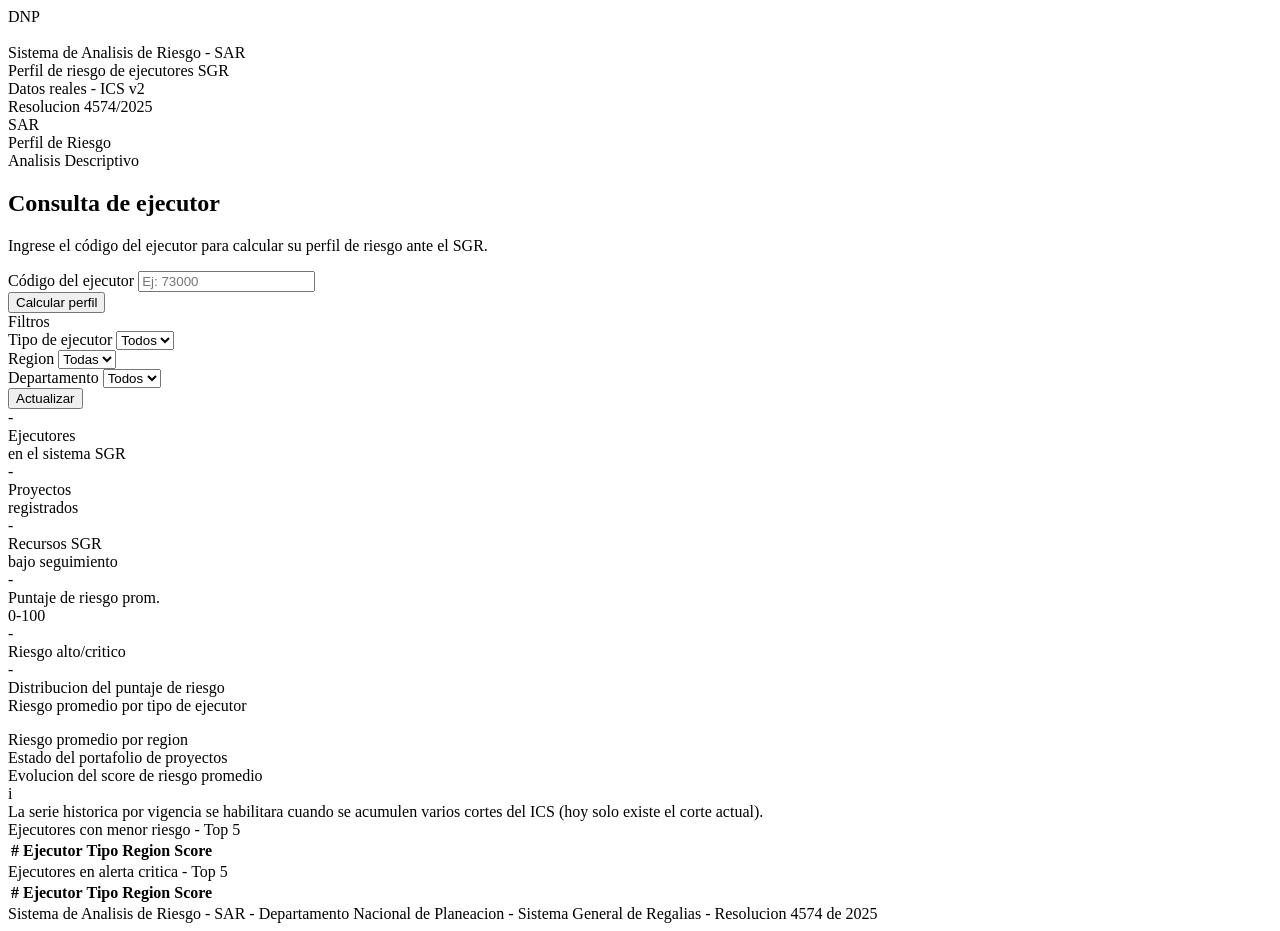
==== plataforma/app/static/index.html @ 793694f2 "Primera versión de la plataforma SAR - Calculos del ICS" ====
<!DOCTYPE html>
<html lang="es">
<head>
<meta charset="UTF-8">
<meta name="viewport" content="width=device-width, initial-scale=1.0">
<title>SAR - Sistema de Analisis de Riesgo | SGR</title>
<link href="https://fonts.googleapis.com/css2?family=IBM+Plex+Sans:wght@300;400;500;600;700&family=IBM+Plex+Mono:wght@400;500&display=swap" rel="stylesheet">
<link rel="stylesheet" href="/styles.css">
</head>
<body>

<header class="header">
  <div class="header-left">
    <div class="header-logo">
      <div class="logo-badge">DNP</div>
      <div class="logo-sep"></div>
      <div class="logo-badge" style="background:var(--dnp-cyan);color:white;">SGR</div>
    </div>
    <div>
      <div class="header-title">Sistema de Analisis de Riesgo - SAR</div>
      <div class="header-subtitle">Perfil de riesgo de ejecutores SGR</div>
    </div>
  </div>
  <div class="header-right">
    <div class="header-badge">Datos reales - ICS v2</div>
    <div class="header-badge">Resolucion 4574/2025</div>
    <div class="header-user">SAR</div>
  </div>
</header>

<nav class="nav-tabs">
  <div class="nav-tab active" onclick="switchTab('perfil', event)">Perfil de Riesgo</div>
  <div class="nav-tab" onclick="switchTab('descriptivo', event)">Analisis Descriptivo</div>
</nav>

<div class="tab-panel active" id="tab-perfil">
<main class="main">

  <div class="search-panel">
    <h2>Consulta de ejecutor</h2>
    <p>Ingrese el código del ejecutor para calcular su perfil de riesgo ante el SGR.</p>
    <div class="search-row" style="grid-template-columns: 1fr auto;">
      <div class="field">
        <label>Código del ejecutor</label>
        <input type="text" id="input-codigo" placeholder="Ej: 73000" list="lista-sugerencias" autocomplete="off">
        <datalist id="lista-sugerencias"></datalist>
      </div>
      <button class="btn-primary" onclick="buscarPerfil()">Calcular perfil</button>
    </div>
    <div id="mensaje-error" style="display:none;color:var(--risk-critical);font-size:12px;margin-top:8px;"></div>
  </div>

  <div id="results-section" style="display:none;flex-direction:column;gap:16px;">

    <div class="results-header">
      <div>
        <h3 id="res-titulo">Perfil de riesgo</h3>
        <p id="res-subtitulo">Resultado calculado con base en datos historicos del SGR</p>
      </div>
      <div class="results-actions">
        <button class="btn-outline" onclick="window.print()">Exportar PDF</button>
      </div>
    </div>

    <div class="content-grid">

      <div class="entity-card">
        <div class="entity-card-header">
          <div class="entity-tag">Ejecutor SGR</div>
          <div class="entity-name" id="ent-nombre">-</div>
          <div class="entity-code" id="ent-codigo">-</div>
        </div>
        <div class="entity-card-body">
          <div class="entity-meta">
            <div class="meta-row">
              <span class="meta-label">Proyectos ejecutados</span>
              <span class="meta-value" id="ent-proyectos">-</span>
            </div>
            <div class="meta-row">
              <span class="meta-label">Tipo de ejecutor</span>
              <span class="meta-value" id="ent-tipo">-</span>
            </div>
            <div class="meta-row">
              <span class="meta-label">Region</span>
              <span class="meta-value" id="ent-region">-</span>
            </div>
            <div class="meta-row">
              <span class="meta-label">Grupo capacidad institucional</span>
              <span class="meta-value" id="ent-grupo">-</span>
            </div>
          </div>

          <div class="risk-section">
            <div class="risk-label-top">Indice de riesgo global (ICS)</div>
            <div class="gauge-wrap">
              <svg class="gauge-svg" viewBox="0 0 200 120" xmlns="http://www.w3.org/2000/svg">
                <!-- Arco de fondo y segmentos de color: todos sobre el mismo círculo real
                     (centro 100,100 · radio 80), divididos en 4 franjas simétricas de 45°.
                     Puntos: 180°(20,100) · 225°(43.43,43.43) · 270°(100,20) · 315°(156.57,43.43) · 360°(180,100) -->
                <path d="M 20 100 A 80 80 0 0 1 180 100" fill="none" stroke="#e2e6ec" stroke-width="16" stroke-linecap="round"/>
                <path d="M 20 100 A 80 80 0 0 1 43.43 43.43" fill="none" stroke="#1aad6e" stroke-width="16" stroke-linecap="round"/>
                <path d="M 43.43 43.43 A 80 80 0 0 1 100 20" fill="none" stroke="#e8a020" stroke-width="16" stroke-linecap="round"/>
                <path d="M 100 20 A 80 80 0 0 1 156.57 43.43" fill="none" stroke="#e05c2a" stroke-width="16" stroke-linecap="round"/>
                <path d="M 156.57 43.43 A 80 80 0 0 1 180 100" fill="none" stroke="#c0253a" stroke-width="16" stroke-linecap="round"/>
                <line id="gauge-needle" x1="100" y1="100" x2="100" y2="32" stroke="#e8a020" stroke-width="3" stroke-linecap="round" opacity="0.85"/>
                <circle cx="100" cy="100" r="7" fill="#0b2d5e"/>
                <circle cx="100" cy="100" r="3.5" fill="white"/>
              </svg>
              <div class="gauge-center">
                <div class="gauge-pct" id="gauge-pct">-</div>
                <div class="gauge-level" id="gauge-level">-</div>
              </div>
            </div>
          </div>

          <div class="alert-box" style="margin-top:14px;">
            <div class="alert-icon">i</div>
            <div class="alert-text" id="alert-explicacion">
              El riesgo se calcula con la metodologia del Indice de Cumplimiento Historico (TBC x Factor de Carga x Penalizacion).
            </div>
          </div>
        </div>
      </div>

      <div class="right-panel">

        <div class="card">
          <div class="card-title">Componentes del Indice de Cumplimiento Historico</div>
          <div class="igpr-grid">
            <div class="igpr-stat">
              <div class="igpr-stat-label">Tasa Bruta Cumplim. (TBC)</div>
              <div class="igpr-stat-val" id="comp-tbc">-</div>
              <div class="igpr-stat-sub" id="comp-tbc-sub">-</div>
            </div>
            <div class="igpr-stat">
              <div class="igpr-stat-label">Factor de Carga (FC)</div>
              <div class="igpr-stat-val" id="comp-fc">-</div>
              <div class="igpr-stat-sub" id="comp-fc-sub">-</div>
            </div>
            <div class="igpr-stat">
              <div class="igpr-stat-label">Penalizacion (Pen)</div>
              <div class="igpr-stat-val" id="comp-pen">-</div>
              <div class="igpr-stat-sub" id="comp-pen-sub">-</div>
            </div>
          </div>
        </div>

        <div class="card">
          <div class="card-title">Perfil de riesgo e idoneidad - Detalle por capacidad</div>
          <div class="cap-grid" id="cap-grid"></div>
          <div class="alert-box" style="margin-top:14px;background:#eff6ff;border-color:#93c5fd;">
            <div class="alert-icon">!</div>
            <div class="alert-text" style="color:#1e3a5f;">
              <strong>Nota metodologica:</strong> Capacidad Financiera e Institucional aun no estan integradas
              (requieren datos de SECOP, patrimonio y entes de control). Solo Administrativa se aproxima hoy a partir del TBC.
            </div>
          </div>
        </div>

        <div class="card">
          <div class="card-title">Historial de riesgo por periodo</div>
          <div class="alert-box">
            <div class="alert-icon">i</div>
            <div class="alert-text">
              Actualmente el sistema solo tiene un corte de datos calculado. La serie historica por vigencia
              se habilitara automaticamente cuando se acumulen varios cortes del ICS.
            </div>
          </div>
        </div>

        <div class="card">
          <div class="card-title">Otras entidades idoneas en el mismo departamento</div>
          <div class="alt-grid" id="alt-grid"></div>
        </div>

      </div>
    </div>
  </div>
</main>
</div>

<div class="tab-panel" id="tab-descriptivo">
<main class="main">

  <div class="ad-filter-bar">
    <span class="ad-filter-label">Filtros</span>
    <div class="field">
      <label>Tipo de ejecutor</label>
      <select id="filtro-tipo">
        <option selected>Todos</option>
      </select>
    </div>
    <div class="field">
      <label>Region</label>
      <select id="filtro-region">
        <option selected>Todas</option>
      </select>
    </div>
    <div class="field">
      <label>Departamento</label>
      <select id="filtro-departamento">
        <option selected>Todos</option>
      </select>
    </div>
    <button class="btn-primary" onclick="cargarDescriptivo()">Actualizar</button>
  </div>

  <div class="ad-kpi-row">
    <div class="ad-kpi">
      <div class="ad-kpi-value" id="kpi-ejecutores">-</div>
      <div class="ad-kpi-label">Ejecutores</div>
      <div class="ad-kpi-sub">en el sistema SGR</div>
    </div>
    <div class="ad-kpi">
      <div class="ad-kpi-value" id="kpi-proyectos">-</div>
      <div class="ad-kpi-label">Proyectos</div>
      <div class="ad-kpi-sub">registrados</div>
    </div>
    <div class="ad-kpi">
      <div class="ad-kpi-value" id="kpi-valor">-</div>
      <div class="ad-kpi-label">Recursos SGR</div>
      <div class="ad-kpi-sub">bajo seguimiento</div>
    </div>
    <div class="ad-kpi">
      <div class="ad-kpi-value" id="kpi-promedio">-</div>
      <div class="ad-kpi-label">Puntaje de riesgo prom.</div>
      <div class="ad-kpi-sub">0-100</div>
    </div>
    <div class="ad-kpi kpi-alert">
      <div class="ad-kpi-value" id="kpi-alto-critico">-</div>
      <div class="ad-kpi-label">Riesgo alto/critico</div>
      <div class="ad-kpi-sub" id="kpi-alto-critico-sub">-</div>
    </div>
  </div>

  <div class="ad-row ad-row-3-1">
    <div class="card">
      <div class="card-title">Distribucion del puntaje de riesgo</div>
      <div class="ad-histo-wrap">
        <div class="ad-histo-bars" id="histo-bars"></div>
      </div>
      <div class="ad-chips" id="chips-4-bandas"></div>
    </div>

    <div style="display:flex;flex-direction:column;gap:16px;">
      <div class="card">
        <div class="card-title">Riesgo promedio por tipo de ejecutor</div>
        <div class="ad-hbar-list" id="hbar-tipo"></div>
      </div>
      <div class="card">
        <div class="card-title">Riesgo promedio por region</div>
        <div class="ad-hbar-list" id="hbar-region"></div>
      </div>
    </div>
  </div>

  <div class="ad-row ad-row-1-1">
    <div class="card">
      <div class="card-title">Estado del portafolio de proyectos</div>
      <div class="ad-donut-area">
        <div class="ad-donut-chart" id="donut-chart"></div>
        <div class="ad-donut-legend" id="donut-legend"></div>
      </div>
    </div>

    <div class="card">
      <div class="card-title">Evolucion del score de riesgo promedio</div>
      <div class="alert-box">
        <div class="alert-icon">i</div>
        <div class="alert-text">
          La serie historica por vigencia se habilitara cuando se acumulen varios cortes del ICS
          (hoy solo existe el corte actual).
        </div>
      </div>
    </div>
  </div>

  <div class="ad-row ad-row-1-1">
    <div class="card">
      <div class="card-title">Ejecutores con menor riesgo - Top 5</div>
      <table class="ad-rank-table" id="tabla-mejores">
        <thead><tr><th>#</th><th>Ejecutor</th><th>Tipo</th><th>Region</th><th>Score</th></tr></thead>
        <tbody></tbody>
      </table>
    </div>
    <div class="card">
      <div class="card-title">Ejecutores en alerta critica - Top 5</div>
      <table class="ad-rank-table" id="tabla-peores">
        <thead><tr><th>#</th><th>Ejecutor</th><th>Tipo</th><th>Region</th><th>Score</th></tr></thead>
        <tbody></tbody>
      </table>
    </div>
  </div>

</main>
</div>

<div class="footer">
  Sistema de Analisis de Riesgo - SAR - Departamento Nacional de Planeacion - Sistema General de Regalias - Resolucion 4574 de 2025
</div>

<script src="/app.js"></script>
</body>
</html>
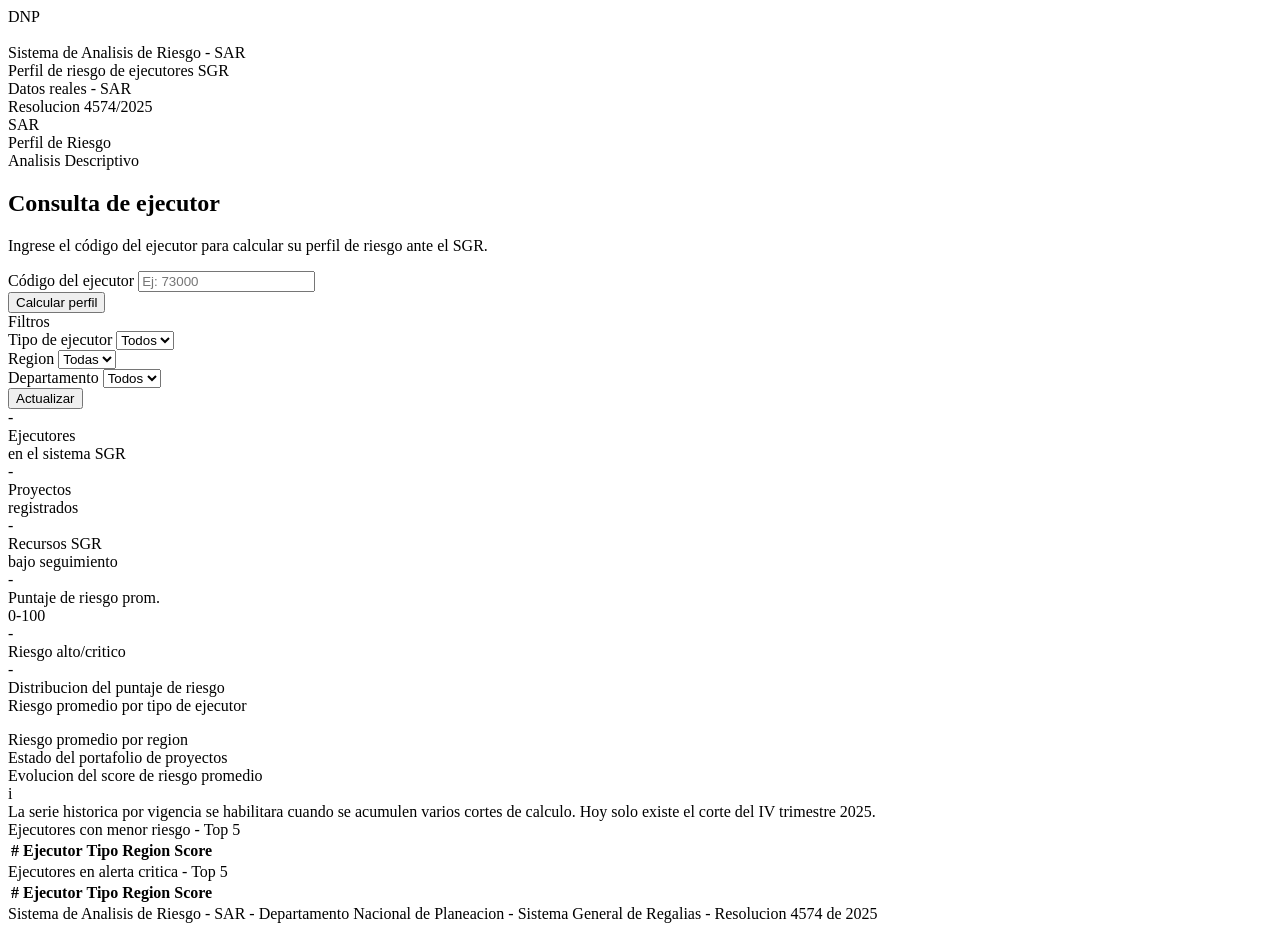
==== commit da3902f2: "feat: integrar consolidado de 4 metodologias y mejorar dashboard - build_db.py: lee Resultados_conso" ====
--- a/plataforma/app/static/index.html
+++ b/plataforma/app/static/index.html
@@ -22,7 +22,7 @@
     </div>
   </div>
   <div class="header-right">
-    <div class="header-badge">Datos reales - ICS v2</div>
+    <div class="header-badge">Datos reales - SAR</div>
     <div class="header-badge">Resolucion 4574/2025</div>
     <div class="header-user">SAR</div>
   </div>
@@ -91,7 +91,7 @@
           </div>
 
           <div class="risk-section">
-            <div class="risk-label-top">Indice de riesgo global (ICS)</div>
+            <div class="risk-label-top">Indice de riesgo global</div>
             <div class="gauge-wrap">
               <svg class="gauge-svg" viewBox="0 0 200 120" xmlns="http://www.w3.org/2000/svg">
                 <!-- Arco de fondo y segmentos de color: todos sobre el mismo círculo real
@@ -124,28 +124,7 @@
 
       <div class="right-panel">
 
-        <div class="card">
-          <div class="card-title">Componentes del Indice de Cumplimiento Historico</div>
-          <div class="igpr-grid">
-            <div class="igpr-stat">
-              <div class="igpr-stat-label">Tasa Bruta Cumplim. (TBC)</div>
-              <div class="igpr-stat-val" id="comp-tbc">-</div>
-              <div class="igpr-stat-sub" id="comp-tbc-sub">-</div>
-            </div>
-            <div class="igpr-stat">
-              <div class="igpr-stat-label">Factor de Carga (FC)</div>
-              <div class="igpr-stat-val" id="comp-fc">-</div>
-              <div class="igpr-stat-sub" id="comp-fc-sub">-</div>
-            </div>
-            <div class="igpr-stat">
-              <div class="igpr-stat-label">Penalizacion (Pen)</div>
-              <div class="igpr-stat-val" id="comp-pen">-</div>
-              <div class="igpr-stat-sub" id="comp-pen-sub">-</div>
-            </div>
-          </div>
-        </div>
-
-        <div class="card">
+<div class="card">
           <div class="card-title">Perfil de riesgo e idoneidad - Detalle por capacidad</div>
           <div class="cap-grid" id="cap-grid"></div>
           <div class="alert-box" style="margin-top:14px;background:#eff6ff;border-color:#93c5fd;">
@@ -158,14 +137,8 @@
         </div>
 
         <div class="card">
-          <div class="card-title">Historial de riesgo por periodo</div>
-          <div class="alert-box">
-            <div class="alert-icon">i</div>
-            <div class="alert-text">
-              Actualmente el sistema solo tiene un corte de datos calculado. La serie historica por vigencia
-              se habilitara automaticamente cuando se acumulen varios cortes del ICS.
-            </div>
-          </div>
+          <div class="card-title">Desglose por metodologia</div>
+          <div class="igpr-grid" id="desglose-metodologias"></div>
         </div>
 
         <div class="card">
@@ -268,8 +241,8 @@
       <div class="alert-box">
         <div class="alert-icon">i</div>
         <div class="alert-text">
-          La serie historica por vigencia se habilitara cuando se acumulen varios cortes del ICS
-          (hoy solo existe el corte actual).
+          La serie historica por vigencia se habilitara cuando se acumulen varios cortes de calculo.
+          Hoy solo existe el corte del IV trimestre 2025.
         </div>
       </div>
     </div>
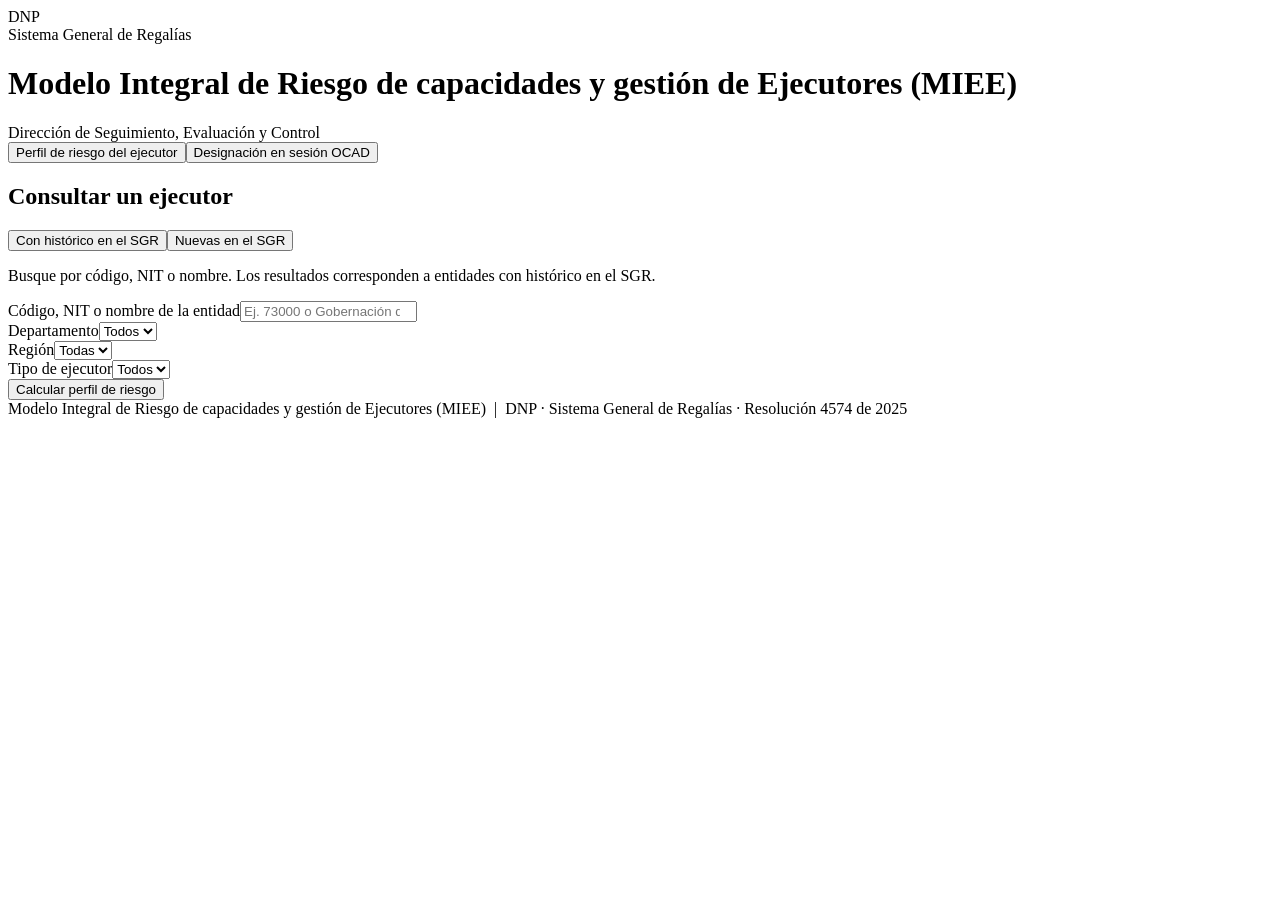
==== commit 5f60efde: "feat: implement MIEE v10 interface and integrate SGR data" ====
--- a/plataforma/app/static/index.html
+++ b/plataforma/app/static/index.html
@@ -1,277 +1,11 @@
-<!DOCTYPE html>
-<html lang="es">
-<head>
-<meta charset="UTF-8">
-<meta name="viewport" content="width=device-width, initial-scale=1.0">
-<title>SAR - Sistema de Analisis de Riesgo | SGR</title>
-<link href="https://fonts.googleapis.com/css2?family=IBM+Plex+Sans:wght@300;400;500;600;700&family=IBM+Plex+Mono:wght@400;500&display=swap" rel="stylesheet">
-<link rel="stylesheet" href="/styles.css">
-</head>
-<body>
-
-<header class="header">
-  <div class="header-left">
-    <div class="header-logo">
-      <div class="logo-badge">DNP</div>
-      <div class="logo-sep"></div>
-      <div class="logo-badge" style="background:var(--dnp-cyan);color:white;">SGR</div>
-    </div>
-    <div>
-      <div class="header-title">Sistema de Analisis de Riesgo - SAR</div>
-      <div class="header-subtitle">Perfil de riesgo de ejecutores SGR</div>
-    </div>
-  </div>
-  <div class="header-right">
-    <div class="header-badge">Datos reales - SAR</div>
-    <div class="header-badge">Resolucion 4574/2025</div>
-    <div class="header-user">SAR</div>
-  </div>
-</header>
-
-<nav class="nav-tabs">
-  <div class="nav-tab active" onclick="switchTab('perfil', event)">Perfil de Riesgo</div>
-  <div class="nav-tab" onclick="switchTab('descriptivo', event)">Analisis Descriptivo</div>
-</nav>
-
-<div class="tab-panel active" id="tab-perfil">
-<main class="main">
-
-  <div class="search-panel">
-    <h2>Consulta de ejecutor</h2>
-    <p>Ingrese el código del ejecutor para calcular su perfil de riesgo ante el SGR.</p>
-    <div class="search-row" style="grid-template-columns: 1fr auto;">
-      <div class="field">
-        <label>Código del ejecutor</label>
-        <input type="text" id="input-codigo" placeholder="Ej: 73000" list="lista-sugerencias" autocomplete="off">
-        <datalist id="lista-sugerencias"></datalist>
-      </div>
-      <button class="btn-primary" onclick="buscarPerfil()">Calcular perfil</button>
-    </div>
-    <div id="mensaje-error" style="display:none;color:var(--risk-critical);font-size:12px;margin-top:8px;"></div>
-  </div>
-
-  <div id="results-section" style="display:none;flex-direction:column;gap:16px;">
-
-    <div class="results-header">
-      <div>
-        <h3 id="res-titulo">Perfil de riesgo</h3>
-        <p id="res-subtitulo">Resultado calculado con base en datos historicos del SGR</p>
-      </div>
-      <div class="results-actions">
-        <button class="btn-outline" onclick="window.print()">Exportar PDF</button>
-      </div>
-    </div>
-
-    <div class="content-grid">
-
-      <div class="entity-card">
-        <div class="entity-card-header">
-          <div class="entity-tag">Ejecutor SGR</div>
-          <div class="entity-name" id="ent-nombre">-</div>
-          <div class="entity-code" id="ent-codigo">-</div>
-        </div>
-        <div class="entity-card-body">
-          <div class="entity-meta">
-            <div class="meta-row">
-              <span class="meta-label">Proyectos ejecutados</span>
-              <span class="meta-value" id="ent-proyectos">-</span>
-            </div>
-            <div class="meta-row">
-              <span class="meta-label">Tipo de ejecutor</span>
-              <span class="meta-value" id="ent-tipo">-</span>
-            </div>
-            <div class="meta-row">
-              <span class="meta-label">Region</span>
-              <span class="meta-value" id="ent-region">-</span>
-            </div>
-            <div class="meta-row">
-              <span class="meta-label">Grupo capacidad institucional</span>
-              <span class="meta-value" id="ent-grupo">-</span>
-            </div>
-          </div>
-
-          <div class="risk-section">
-            <div class="risk-label-top">Indice de riesgo global</div>
-            <div class="gauge-wrap">
-              <svg class="gauge-svg" viewBox="0 0 200 120" xmlns="http://www.w3.org/2000/svg">
-                <!-- Arco de fondo y segmentos de color: todos sobre el mismo círculo real
-                     (centro 100,100 · radio 80), divididos en 4 franjas simétricas de 45°.
-                     Puntos: 180°(20,100) · 225°(43.43,43.43) · 270°(100,20) · 315°(156.57,43.43) · 360°(180,100) -->
-                <path d="M 20 100 A 80 80 0 0 1 180 100" fill="none" stroke="#e2e6ec" stroke-width="16" stroke-linecap="round"/>
-                <path d="M 20 100 A 80 80 0 0 1 43.43 43.43" fill="none" stroke="#1aad6e" stroke-width="16" stroke-linecap="round"/>
-                <path d="M 43.43 43.43 A 80 80 0 0 1 100 20" fill="none" stroke="#e8a020" stroke-width="16" stroke-linecap="round"/>
-                <path d="M 100 20 A 80 80 0 0 1 156.57 43.43" fill="none" stroke="#e05c2a" stroke-width="16" stroke-linecap="round"/>
-                <path d="M 156.57 43.43 A 80 80 0 0 1 180 100" fill="none" stroke="#c0253a" stroke-width="16" stroke-linecap="round"/>
-                <line id="gauge-needle" x1="100" y1="100" x2="100" y2="32" stroke="#e8a020" stroke-width="3" stroke-linecap="round" opacity="0.85"/>
-                <circle cx="100" cy="100" r="7" fill="#0b2d5e"/>
-                <circle cx="100" cy="100" r="3.5" fill="white"/>
-              </svg>
-              <div class="gauge-center">
-                <div class="gauge-pct" id="gauge-pct">-</div>
-                <div class="gauge-level" id="gauge-level">-</div>
-              </div>
-            </div>
-          </div>
-
-          <div class="alert-box" style="margin-top:14px;">
-            <div class="alert-icon">i</div>
-            <div class="alert-text" id="alert-explicacion">
-              El riesgo se calcula con la metodologia del Indice de Cumplimiento Historico (TBC x Factor de Carga x Penalizacion).
-            </div>
-          </div>
-        </div>
-      </div>
-
-      <div class="right-panel">
-
-<div class="card">
-          <div class="card-title">Perfil de riesgo e idoneidad - Detalle por capacidad</div>
-          <div class="cap-grid" id="cap-grid"></div>
-          <div class="alert-box" style="margin-top:14px;background:#eff6ff;border-color:#93c5fd;">
-            <div class="alert-icon">!</div>
-            <div class="alert-text" style="color:#1e3a5f;">
-              <strong>Nota metodologica:</strong> Capacidad Financiera e Institucional aun no estan integradas
-              (requieren datos de SECOP, patrimonio y entes de control). Solo Administrativa se aproxima hoy a partir del TBC.
-            </div>
-          </div>
-        </div>
-
-        <div class="card">
-          <div class="card-title">Desglose por metodologia</div>
-          <div class="igpr-grid" id="desglose-metodologias"></div>
-        </div>
-
-        <div class="card">
-          <div class="card-title">Otras entidades idoneas en el mismo departamento</div>
-          <div class="alt-grid" id="alt-grid"></div>
-        </div>
-
-      </div>
-    </div>
-  </div>
-</main>
-</div>
-
-<div class="tab-panel" id="tab-descriptivo">
-<main class="main">
-
-  <div class="ad-filter-bar">
-    <span class="ad-filter-label">Filtros</span>
-    <div class="field">
-      <label>Tipo de ejecutor</label>
-      <select id="filtro-tipo">
-        <option selected>Todos</option>
-      </select>
-    </div>
-    <div class="field">
-      <label>Region</label>
-      <select id="filtro-region">
-        <option selected>Todas</option>
-      </select>
-    </div>
-    <div class="field">
-      <label>Departamento</label>
-      <select id="filtro-departamento">
-        <option selected>Todos</option>
-      </select>
-    </div>
-    <button class="btn-primary" onclick="cargarDescriptivo()">Actualizar</button>
-  </div>
-
-  <div class="ad-kpi-row">
-    <div class="ad-kpi">
-      <div class="ad-kpi-value" id="kpi-ejecutores">-</div>
-      <div class="ad-kpi-label">Ejecutores</div>
-      <div class="ad-kpi-sub">en el sistema SGR</div>
-    </div>
-    <div class="ad-kpi">
-      <div class="ad-kpi-value" id="kpi-proyectos">-</div>
-      <div class="ad-kpi-label">Proyectos</div>
-      <div class="ad-kpi-sub">registrados</div>
-    </div>
-    <div class="ad-kpi">
-      <div class="ad-kpi-value" id="kpi-valor">-</div>
-      <div class="ad-kpi-label">Recursos SGR</div>
-      <div class="ad-kpi-sub">bajo seguimiento</div>
-    </div>
-    <div class="ad-kpi">
-      <div class="ad-kpi-value" id="kpi-promedio">-</div>
-      <div class="ad-kpi-label">Puntaje de riesgo prom.</div>
-      <div class="ad-kpi-sub">0-100</div>
-    </div>
-    <div class="ad-kpi kpi-alert">
-      <div class="ad-kpi-value" id="kpi-alto-critico">-</div>
-      <div class="ad-kpi-label">Riesgo alto/critico</div>
-      <div class="ad-kpi-sub" id="kpi-alto-critico-sub">-</div>
-    </div>
-  </div>
-
-  <div class="ad-row ad-row-3-1">
-    <div class="card">
-      <div class="card-title">Distribucion del puntaje de riesgo</div>
-      <div class="ad-histo-wrap">
-        <div class="ad-histo-bars" id="histo-bars"></div>
-      </div>
-      <div class="ad-chips" id="chips-4-bandas"></div>
-    </div>
-
-    <div style="display:flex;flex-direction:column;gap:16px;">
-      <div class="card">
-        <div class="card-title">Riesgo promedio por tipo de ejecutor</div>
-        <div class="ad-hbar-list" id="hbar-tipo"></div>
-      </div>
-      <div class="card">
-        <div class="card-title">Riesgo promedio por region</div>
-        <div class="ad-hbar-list" id="hbar-region"></div>
-      </div>
-    </div>
-  </div>
-
-  <div class="ad-row ad-row-1-1">
-    <div class="card">
-      <div class="card-title">Estado del portafolio de proyectos</div>
-      <div class="ad-donut-area">
-        <div class="ad-donut-chart" id="donut-chart"></div>
-        <div class="ad-donut-legend" id="donut-legend"></div>
-      </div>
-    </div>
-
-    <div class="card">
-      <div class="card-title">Evolucion del score de riesgo promedio</div>
-      <div class="alert-box">
-        <div class="alert-icon">i</div>
-        <div class="alert-text">
-          La serie historica por vigencia se habilitara cuando se acumulen varios cortes de calculo.
-          Hoy solo existe el corte del IV trimestre 2025.
-        </div>
-      </div>
-    </div>
-  </div>
-
-  <div class="ad-row ad-row-1-1">
-    <div class="card">
-      <div class="card-title">Ejecutores con menor riesgo - Top 5</div>
-      <table class="ad-rank-table" id="tabla-mejores">
-        <thead><tr><th>#</th><th>Ejecutor</th><th>Tipo</th><th>Region</th><th>Score</th></tr></thead>
-        <tbody></tbody>
-      </table>
-    </div>
-    <div class="card">
-      <div class="card-title">Ejecutores en alerta critica - Top 5</div>
-      <table class="ad-rank-table" id="tabla-peores">
-        <thead><tr><th>#</th><th>Ejecutor</th><th>Tipo</th><th>Region</th><th>Score</th></tr></thead>
-        <tbody></tbody>
-      </table>
-    </div>
-  </div>
-
-</main>
-</div>
-
-<div class="footer">
-  Sistema de Analisis de Riesgo - SAR - Departamento Nacional de Planeacion - Sistema General de Regalias - Resolucion 4574 de 2025
-</div>
-
-<script src="/app.js"></script>
-</body>
-</html>
+<!doctype html><html lang="es"><head><meta charset="utf-8"><meta name="viewport" content="width=device-width, initial-scale=1"><title>MIEE · SGR</title><link rel="preconnect" href="https://fonts.googleapis.com"><link rel="preconnect" href="https://fonts.gstatic.com" crossorigin><link href="https://fonts.googleapis.com/css2?family=IBM+Plex+Sans:wght@400;500;600;700&family=Source+Serif+4:opsz,wght@8..60,600;8..60,700&display=swap" rel="stylesheet"><link rel="stylesheet" href="/styles.css?v=4"></head><body>
+<header class="app-header"><div class="brand"><span class="brand-mark">DNP</span><span class="brand-line"></span><div><div class="eyebrow">Sistema General de Regalías</div><h1>Modelo Integral de Riesgo de capacidades y gestión de Ejecutores <span>(MIEE)</span></h1></div></div><div class="header-note">Dirección de Seguimiento, Evaluación y Control</div></header>
+<nav class="tabs" role="tablist"><button class="active" role="tab" id="tab-perfil" aria-selected="true" aria-controls="panel-perfil">Perfil de riesgo del ejecutor</button><button role="tab" id="tab-ocad" aria-selected="false" aria-controls="panel-ocad">Designación en sesión OCAD</button></nav><main>
+<section class="panel active" id="panel-perfil" role="tabpanel" aria-labelledby="tab-perfil"><div class="card search-card" id="search-card"><h2>Consultar un ejecutor</h2><div class="segmented" role="group" aria-label="Tipo de entidad"><button id="btn-existentes" aria-pressed="true">Con histórico en el SGR</button><button id="btn-nuevas" aria-pressed="false">Nuevas en el SGR</button></div><p class="hint" id="type-note">Busque por código, NIT o nombre. Los resultados corresponden a entidades con histórico en el SGR.</p><div id="busqueda-historica"><div class="search-grid"><div class="field wide"><label for="input-codigo">Código, NIT o nombre de la entidad</label><input id="input-codigo" type="search" placeholder="Ej. 73000 o Gobernación del Tolima" autocomplete="off"><div id="sugerencias" class="suggestions"></div></div><div class="field"><label for="filtro-departamento">Departamento</label><select id="filtro-departamento"><option value="">Todos</option></select></div><div class="field"><label for="filtro-region">Región</label><select id="filtro-region"><option value="">Todas</option></select></div><div class="field"><label for="filtro-tipo">Tipo de ejecutor</label><select id="filtro-tipo"><option value="">Todos</option></select></div></div><div class="search-actions"><button class="btn primary" id="btn-buscar">Calcular perfil de riesgo</button></div></div><div id="busqueda-nueva" class="unavailable type-unavailable" hidden><h3>Perfil para entidades nuevas</h3><p>Esta funcionalidad aún no se encuentra disponible. La plataforma actual solo cuenta con información para entidades con histórico de ejecución en el SGR.</p></div><p id="mensaje-error" class="error" hidden></p></div>
+<div class="search-summary" id="search-summary" hidden><div class="search-summary-copy"><svg class="search-summary-icon" viewBox="0 0 24 24" aria-hidden="true"><circle cx="11" cy="11" r="6.5"></circle><path d="m16 16 4.2 4.2"></path></svg><span><em>Consulta:</em> <b id="consulta-resumen">—</b></span></div><button class="btn ghost" id="btn-nueva-consulta">Nueva consulta</button></div>
+<div id="resultado" hidden><div class="entity-hero"><div class="entity-icon">⌂</div><div class="who"><div class="kind" id="ent-tipo">Ejecutor SGR</div><h2 id="ent-nombre">—</h2><div class="ids"><span>Código <b id="ent-codigo">—</b></span><span>NIT <b id="ent-nit">—</b></span><span>Domicilio <b id="ent-domicilio">—</b></span></div></div><div class="hero-actions"><span class="level-pill" id="hero-level">Sin datos</span><button class="btn on-dark" onclick="window.print()">Exportar PDF</button></div></div>
+<section class="section"><div class="section-head"><h2>1. Nivel de riesgo y qué lo explica</h2></div><div class="risk-grid"><div class="card soft gauge-card"><div class="gauge-wrap"><svg viewBox="0 0 220 130"><path d="M20 115 A90 90 0 0 1 200 115" fill="none" stroke="#e6e9ef" stroke-width="18" stroke-linecap="round"/><path id="gauge-fill" d="M20 115 A90 90 0 0 1 200 115" fill="none" stroke-width="18" stroke-linecap="round" pathLength="100" stroke-dasharray="0 100"/></svg><div class="gauge-num"><div id="score-num">—</div><small>sobre 100 puntos</small></div></div><div class="lvl" id="score-level">—</div><div class="scale" id="scale"></div><p class="scale-note">A mayor puntaje, mayor riesgo. Las bandas visuales respetan los cortes vigentes de la plataforma.</p></div><div class="card"><h3>Desglose de los indicadores de riesgo</h3><p id="explain-lead" class="explain-lead"></p><div class="table-scroll"><table class="vars"><thead><tr><th>Variable</th><th>Valor</th><th>Estado</th></tr></thead><tbody id="vars-body"></tbody><tfoot><tr><td colspan="2">Puntaje consolidado vigente</td><td id="vars-total">—</td></tr></tfoot></table></div></div></div></section>
+<section class="section"><div class="section-head"><h2>2. Portafolio de proyectos del ejecutor</h2></div><div class="figures"><div><div class="n" id="port-proyectos">—</div><div class="l">Proyectos asociados</div></div><div><div class="n" id="port-valor">—</div><div class="l">Valor total del portafolio</div><div class="s">Según proyectos disponibles en el corte</div></div><div><div class="n" id="port-sectores">—</div><div class="l">Sectores de inversión</div></div></div><div class="card"><h3>Estado de los proyectos</h3><p class="card-sub">Distribución real del valor total por estado.</p><div class="stack" id="estado-stack"></div><div class="stack-legend" id="estado-legend"></div></div><div class="grid-2"><div class="card"><h3>Sectores de inversión</h3><p class="card-sub">Participación en el valor total disponible.</p><div id="sectores-lista"></div></div><div class="card"><h3>Localización de proyectos</h3><div class="empty-state">La fuente consolidada actual no incluye departamento ni municipio de localización por proyecto.</div></div></div></section>
+<section class="section"><div class="section-head"><h2>3. Desempeño en el IGPR</h2><span class="aside">Medición independiente del perfil de riesgo</span></div><div class="card unavailable"><h3>Información no disponible en el consolidado actual</h3><p>La plataforma no cuenta aún con una fuente integrada de calificaciones históricas IGPR ni de Procedimientos Administrativos de Control (PAC).</p></div></section>
+<section class="section"><div class="section-head"><h2 id="alternativas-titulo">4. Alternativas de ejecución</h2></div><div class="card"><h3>Entidades del departamento con menor puntaje de riesgo</h3><p class="card-sub">Ordenadas de menor a mayor riesgo. La lista usa el departamento de domicilio de la entidad consultada.</p><div class="table-scroll"><table class="rank"><thead><tr><th>#</th><th>Entidad</th><th>Puntaje</th><th>Nivel</th><th>Diferencia</th></tr></thead><tbody id="rank-body"></tbody></table></div><p class="note">Esta comparación no reemplaza las reglas específicas de Designación en sesión OCAD.</p></div></section></div></section>
+<section class="panel" id="panel-ocad" role="tabpanel" aria-labelledby="tab-ocad" hidden><div class="ocad-intro"><h2>Designación en sesión OCAD</h2><p>Esta vista conserva la estructura de apoyo a la sesión. La plataforma actual no cuenta con información de proyectos presentados, sesiones ni reglas de evaluación para designación.</p></div><section class="section"><div class="section-head"><h2>1. Proyecto que se presenta al OCAD</h2></div><div class="card"><div class="ocad-top"><div><div class="bpin">Proyecto</div><p class="proj">Información no disponible</p></div><div class="session-box">Sesión<br><b>Información no disponible</b></div></div><div class="ocad-groups"><div class="ocad-group"><h3>Ejecutor consultado</h3><dl class="kv"><dt>Entidad</dt><dd id="ocad-entidad">Seleccione una entidad en el Perfil de riesgo.</dd><dt>Tipo</dt><dd id="ocad-tipo">—</dd><dt>Perfil</dt><dd><button class="linkbtn" id="ocad-ver-perfil">Ver perfil de riesgo</button></dd></dl></div><div class="ocad-group"><h3>Clasificación y recursos</h3><dl class="kv"><dt>Sector</dt><dd class="pending">No disponible</dd><dt>Valor total</dt><dd class="pending">No disponible</dd><dt>Valor SGR</dt><dd class="pending">No disponible</dd></dl></div><div class="ocad-group"><h3>Localización</h3><dl class="kv"><dt>Departamento</dt><dd class="pending">No disponible</dd><dt>Municipio</dt><dd class="pending">No disponible</dd></dl></div></div></div></section><section class="section"><div class="section-head"><h2>2. Comparación con otras entidades posibles</h2></div><div class="card"><h3>Evaluación de alternativas</h3><p class="card-sub">La comparación para Designación OCAD requiere el proyecto, su localización y una regla oficial de elegibilidad.</p><div class="compare unavailable"><div class="ccard"><span class="role">Entidad consultada</span><h4 id="ocad-compara-nombre">No disponible</h4><span class="meta" id="ocad-compara-meta">Seleccione una entidad en el perfil.</span><div class="sc"><span class="n" id="ocad-compara-puntaje">—</span><span class="u">puntos</span></div><span class="chip" id="ocad-compara-nivel">Sin datos</span></div><div class="vs">vs.</div><div class="ccard"><span class="role">Alternativa elegible</span><h4>Información no disponible</h4><span class="meta">No se han integrado criterios ni fuentes para determinar alternativas.</span></div></div><div class="verdict unavailable"><span>Resultado de la evaluación no disponible. Esta interfaz no constituye una recomendación de designación.</span></div></div></section></section></main><footer>Modelo Integral de Riesgo de capacidades y gestión de Ejecutores (MIEE) &nbsp;|&nbsp; DNP · Sistema General de Regalías · Resolución 4574 de 2025</footer><script src="/app.js?v=5"></script></body></html>
